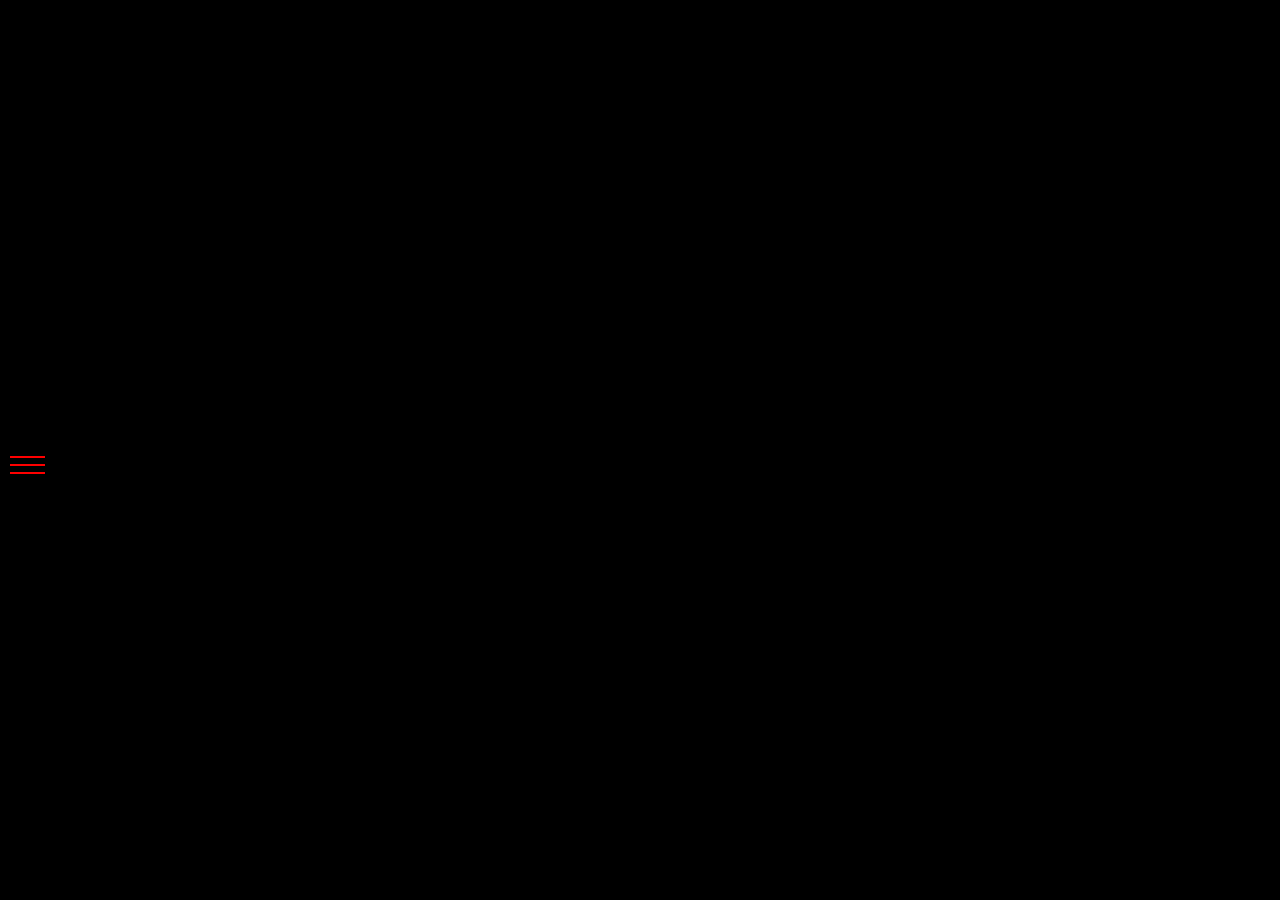
==== index.html @ 1e2edc08 "side nav done sort off" ====
<!DOCTYPE html>
<html>
<head>
    <meta charset="utf-8" />
    <meta http-equiv="X-UA-Compatible" content="IE=edge">
    <title>Rubaroo18</title>
    <meta name="viewport" content="width=device-width, initial-scale=1">
    <link rel="stylesheet" type="text/css" media="screen" href="css/style.css" />
    <link href="https://fonts.googleapis.com/css?family=Montserrat:900" rel="stylesheet">
   
</head>
<body>
    <div class = "nav-btn" >
        <div class="bar1"></div>
        <div class="bar2"></div>
        <div class="bar3"></div>
    </div>
    <div class = "nav">
        <div class = "nav_content">
            <div class = "links">
                
                <a class="link" href="#">Home</a>
                <a class="link" href="#">Events</a>
                <a class="link" href="#">About</a>
                <a class="link" href="#">Enquiry</a>
                <a class="link" href="#">Registration</a>
                <a class="link" href="#">FAQ</a>
            </div>
        </div>
    </div>
    <div class = "nav-red">

    </div>
    <div class = "mainStage"></div>
</body>
<script src="https://cdnjs.cloudflare.com/ajax/libs/animejs/2.2.0/anime.min.js"></script>
<script src="js/main.js"></script>
<script src ="js/nav.js"></script>
</html>
---- css/style.css ----
*,::after,::before{
    box-sizing: border-box;
}

body{
    margin: 0;
    overflow: hidden;
    background: black;
}
h1 {
    color: white;
}
.nav {
    left: -100%;
    position: absolute;
    width: 100vw;
    height: 100vh;
    background: white;
    z-index: 99;
    display: grid;
    /* grid-template-rows: 1fr 1fr; */
    grid-template-columns: 1fr 1fr 1fr 1fr 1fr 1fr;
}
.nav-red{
    left: -100%;
    position: absolute;
    width: 100vw;
    height: 100vh;
    background-color: red;
  
}

.nav_content{
    /* grid-area: 2/2/3/6; */
    display: grid;
    /* grid-template-rows: 1fr 1fr; */
    grid-column-start: 2;
    grid-column-end: 4;
    color: #111111;
    /* font-family: "Montserrat",sans-serif; */
    margin-top: 20%;

    /* display: flex; */
    /* flex-direction: column; */


}

.links{
    /* isplay: flex; */
   /* // flex-direction: column; */
    display: flex;
    flex-direction: column;
    margin-bottom: 0;
    font-size: 6rem;
    font-family: 'Montserrat', sans-serif;
    font-weight: bolder;
    line-height: 1;
    margin-top: 0;
    padding:0;
    
   


    
   
}
.links :hover{
    color: red;
}
.link {
    text-decoration: none;
    color: black;


}

.nav-btn{
    position: absolute;
    top: 50%;
    left: 0;
    z-index: 100;
    color: red;
}
.nav-btn{
    cursor: pointer;
}

.bar1, .bar2, .bar3 {
    width: 35px;
    height: 2px;
    background-color: red;
    margin: 6px 10px;
    transition: 0.4s;
}

.change .bar1 {
    background-color: red;
    -webkit-transform: rotate(-45deg) translate(-9px, 6px);
    transform: rotate(-45deg) translate(-9px, 6px);
}

.change .bar2 {opacity: 0;}

.change .bar3 {
    background-color: red;
    -webkit-transform: rotate(45deg) translate(-4px, -4px);
    transform: rotate(45deg) translate(-4px, -4px);
}
@media only screen and (max-width: 600px) {
    .links {
        font-size: 3rem;
        top: 0;
        left: 15%;
        position: absolute;
        transform: translate(0 , 50%)
    }
}
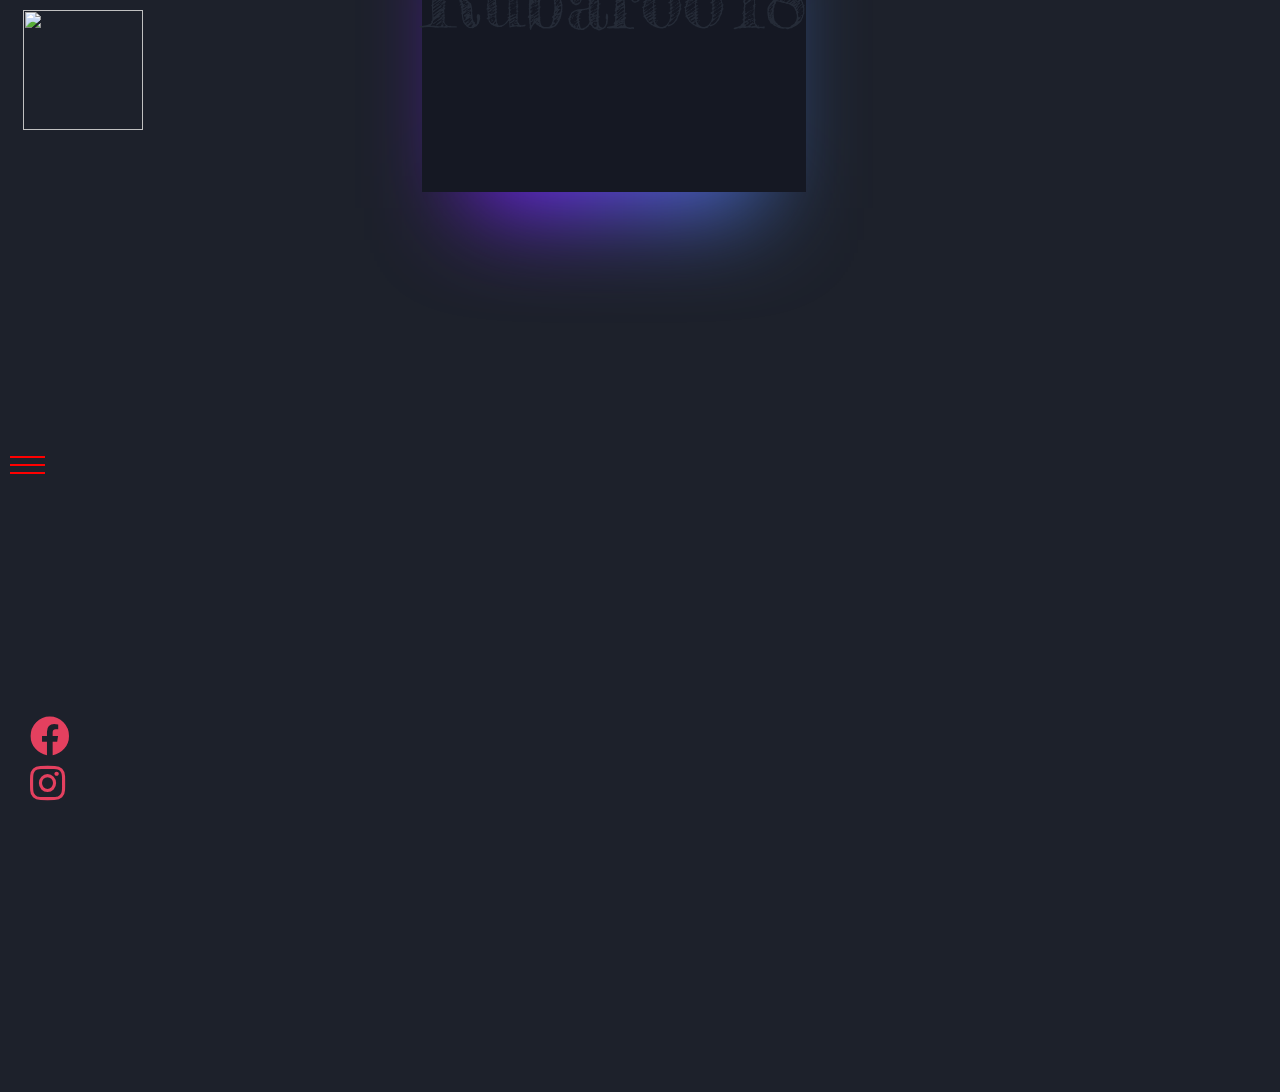
==== commit 3a1abcbb: "landing page revamped grd back light" ====
--- a/index.html
+++ b/index.html
@@ -6,34 +6,85 @@
     <title>Rubaroo18</title>
     <meta name="viewport" content="width=device-width, initial-scale=1">
     <link rel="stylesheet" type="text/css" media="screen" href="css/style.css" />
+    <link rel="stylesheet" type="text/css" media="screen" href="css/landing.css" />
     <link href="https://fonts.googleapis.com/css?family=Montserrat:900" rel="stylesheet">
-   
+    <link rel="stylesheet" href="https://use.fontawesome.com/releases/v5.3.1/css/all.css" >
+    <link rel="stylesheet" type="text/css" href="css/timer.css">
+    <link href="https://fonts.googleapis.com/css?family=Fredericka+the+Great" rel="stylesheet">
+    
 </head>
 <body>
-    <div class = "nav-btn" >
-        <div class="bar1"></div>
-        <div class="bar2"></div>
-        <div class="bar3"></div>
-    </div>
-    <div class = "nav">
-        <div class = "nav_content">
-            <div class = "links">
+        <div class = "main">
+                <div class = "nav-btn" >
+                        <div class="bar1"></div>
+                        <div class="bar2"></div>
+                        <div class="bar3"></div>
+                    </div>
+                    <div class = "nav">
+                        <div class = "nav_content">
+                            <div class = "links">
+                                
+                                <a class="link" href="#">Home</a>
+                                <a class="link" href="#">Events</a>
+                                <a class="link" href="about.html">About</a>
+                                <a class="link" href="#">Enquiry</a>
+                                <a class="link" href="#">Registration</a>
+                                <a class="link" href="#">FAQ</a>
+                            </div>
+                        </div>
+                    </div>
+                    <div class = "nav-red">
                 
-                <a class="link" href="#">Home</a>
-                <a class="link" href="#">Events</a>
-                <a class="link" href="#">About</a>
-                <a class="link" href="#">Enquiry</a>
-                <a class="link" href="#">Registration</a>
-                <a class="link" href="#">FAQ</a>
-            </div>
-        </div>
-    </div>
-    <div class = "nav-red">
-
-    </div>
-    <div class = "mainStage"></div>
+                    </div>
+                    <div class="back">Rubaroo'18</div>
+        <div class="grid-container">
+                <div class="grid-item">
+                    <div class="rubaroologo">
+                        <img src="assets/Rubaroo.png">
+                    </div>
+                </div>
+                <div class="grid-item"></div>
+                <div class="grid-item"></div>  
+                <div class="grid-item"></div>
+                <div class="grid-item"></div>
+                <div class="grid-item"></div>  
+                <div class="grid-item">
+                        <div class="social">
+                                <div class="sociallinks">
+                                    <a href="http://www.facebook.com/srmrubaroo" target="_blank"><i class="fab fa-facebook" style="color:#e4405f"></i></a>
+                                    <a href="http://www.instagram.com/rubaroo_srm" target="_blank"><i class="fab fa-instagram" aria-hidden="true" style="color:#e4405f"></i></a>
+                                </div>
+                            </div>
+                </div>
+                <div class="grid-item">
+                        
+                </div>
+                <div class="grid-item">
+                        <div class="timer">
+                                <p id = "demo"></p>
+                                <div class = "container_time">
+                                <p class = "hours"></p>
+                                <p id = "seconds"></p>
+                        </div>
+                </div>
+                <ul class="slideshow">
+                        <li></li>
+                        <li></li>
+                        <li></li>
+                        <li></li>
+                        <li></li>
+                      </ul>
+                </div> 
+                 
+              </div>
+           
+                <div class = "mainStage"></div>
+                </div>
+                
 </body>
 <script src="https://cdnjs.cloudflare.com/ajax/libs/animejs/2.2.0/anime.min.js"></script>
 <script src="js/main.js"></script>
 <script src ="js/nav.js"></script>
+<script src="js/main.js"></script>
+<script src="js/timer.js"></script>
 </html>--- a/css/landing.css
+++ b/css/landing.css
@@ -0,0 +1,192 @@
+ body {
+    /* background-image: url(../assets/sexy.jpg); */
+    background-repeat: no-repeat;
+    background-attachment: fixed;
+    background-position: center;
+    min-width: 100%;
+    min-height: 100%;
+    overflow-x: hidden;
+    overflow-y: hidden;
+
+} 
+.timer{
+    font-family: Fredericka the Great;
+}
+
+.sociallinks{
+font-size: 40px;
+display: flex;
+flex-direction: column;
+margin-right: 10px;
+}
+.social {
+    margin-left: 30px;
+    text-align: left;
+    float: left;
+    clear: right;
+    bottom: 10%;
+    left: 0;
+    position: absolute;
+}
+.grid-container {
+    margin: 0;
+    height: 100vh;
+    width: 100vw;;
+    display: grid;
+    grid-template-columns: auto auto auto;
+    /* background-color: #2196F3; */
+    /* padding: 10px; */
+  }
+  .grid-item {
+    font-size: 40px;
+    /* text-align: center; */
+  }
+
+ .rubaroologo img {
+     position: absolute;
+     padding: 0;
+     margin: 0;
+     margin-left: 23px;
+     margin-top: 10px;
+     clear: right;
+     float: left;
+     top: 0;
+     width: 120px;
+     height: 120px;
+     z-index: 101;
+    }
+
+    .back{
+        /* z-index: 100; */
+        position: relative;
+        display: block;
+        margin-left: 33%;
+        width: 30vw;
+        height: 30vw;
+        line-height: 30vw;
+        text-align: center;
+        color: #252B37;
+        background-color: #151823;
+        animation: textColor 10s ease infinite;
+        font-size: 8.5vh;
+        font-family: Fredericka the Great;
+    }
+    .back:after {
+        position: absolute;
+        content: "";
+        top: 5vw;
+        left: 0;
+        right: 0;
+        z-index: -1;
+        height: 100%;
+        width: 100%;
+        margin: 0 auto;
+        transform: scale(0.75);
+        -webkit-filter: blur(5vw);
+        -moz-filter: blur(5vw);
+        -ms-filter: blur(5vw);
+        filter: blur(5vw);
+        background: linear-gradient(270deg, #0fffc1, #7e0fff);
+        background-size: 200% 200%;
+        animation: animateGlow 10s ease infinite;
+      }
+      @keyframes animateGlow {
+        0% {
+          background-position: 0% 50%;
+        }
+        50% {
+          background-position: 100% 50%;
+        }
+        100% {
+          background-position: 0% 50%;
+        }
+      }
+      @keyframes textColor {
+        0% {
+          color: #7e0fff;
+        }
+        50% {
+          color: #0fffc1;
+        }
+        100% {
+          color: #7e0fff;
+        }
+      }
+      html,
+body {
+  margin: 0 auto;
+  height: 100%;
+}
+
+body {
+  display: flex;
+  align-items: center;
+  font-family: monospace;
+  justify-content: center;
+  background-color: #1d212b;
+}
+
+.main{
+    background: url(assets\io.jpg);
+}
+
+.slideshow { 
+    position: fixed;
+    width: 100%;
+    height: 100%;
+    top: 0;
+    left: 0;
+    z-index: -4;
+    list-style: none;
+    margin: 0;
+    padding: 0;
+    opacity: .2;
+  }
+  .slideshow li { 
+    width: 100%;
+    height: 100%;
+    position: absolute;
+    top: 0;
+    left: 0;
+    background-size: cover;
+    background-position: 50% 50%;
+    background-repeat: no-repeat;
+    opacity: 0;
+    z-index: 0;
+    animation: imageAnimation 50s linear infinite; 
+  }
+  .slideshow li:nth-child(1) { 
+    background-image: url(../assets/boyce.jpg) 
+  }
+  .slideshow li:nth-child(2) { 
+    background-image: url(../assets/io.jpg);
+    animation-delay: 10s; 
+  }
+  .slideshow li:nth-child(3) { 
+    background-image: url(../assets/sexy.jpg);
+    animation-delay: 20s; 
+  }
+  .slideshow li:nth-child(4) { 
+    background-image: url(http://i.imgur.com/2LSMCmJ.jpg);
+    animation-delay: 30s; 
+  }
+  .slideshow li:nth-child(5) { 
+    background-image: url(http://i.imgur.com/TVGe0Ef.jpg);
+    animation-delay: 40s; 
+  }
+  @keyframes imageAnimation { 
+    0% { 
+      opacity: 0; 
+      animation-timing-function: ease-in;
+    }
+    10% {
+      opacity: 1;
+      animation-timing-function: ease-out;
+    }
+    20% {
+      opacity: 1
+    }
+    30% {
+      opacity: 0
+    }
+  }